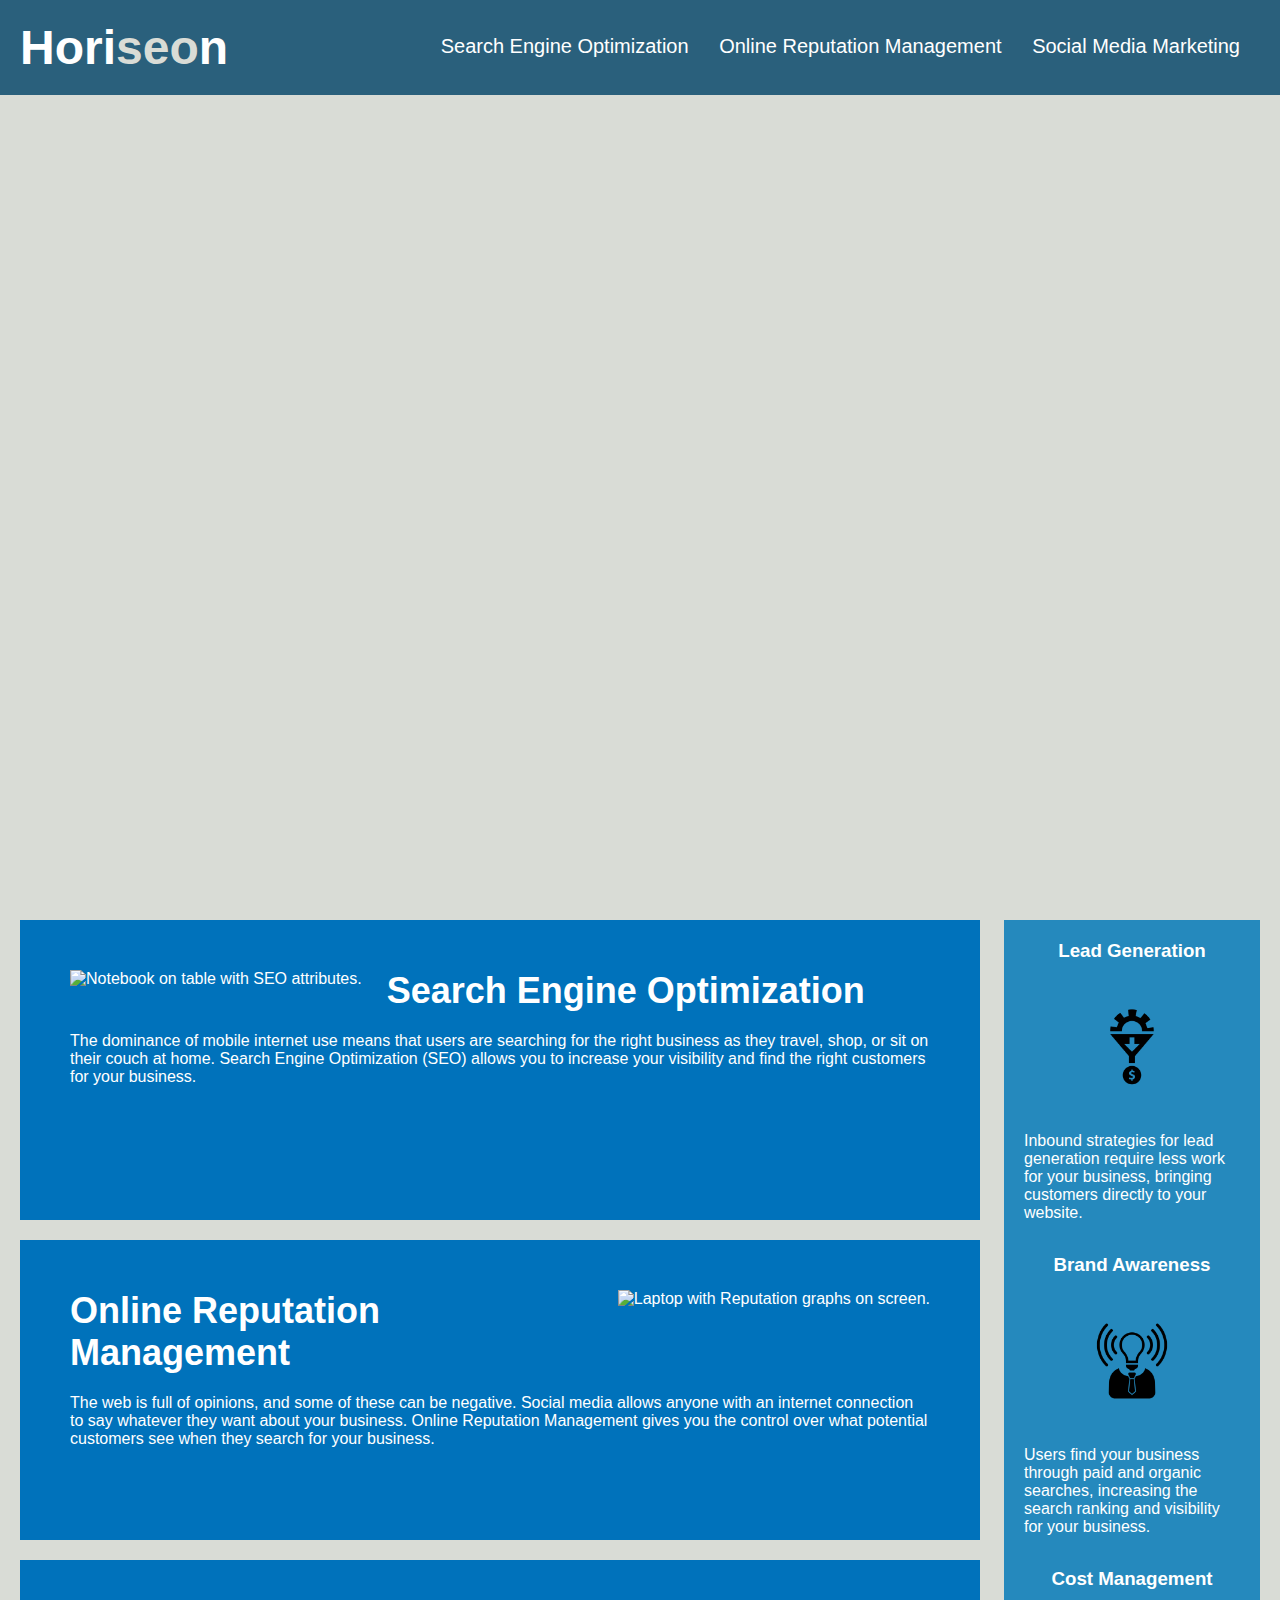
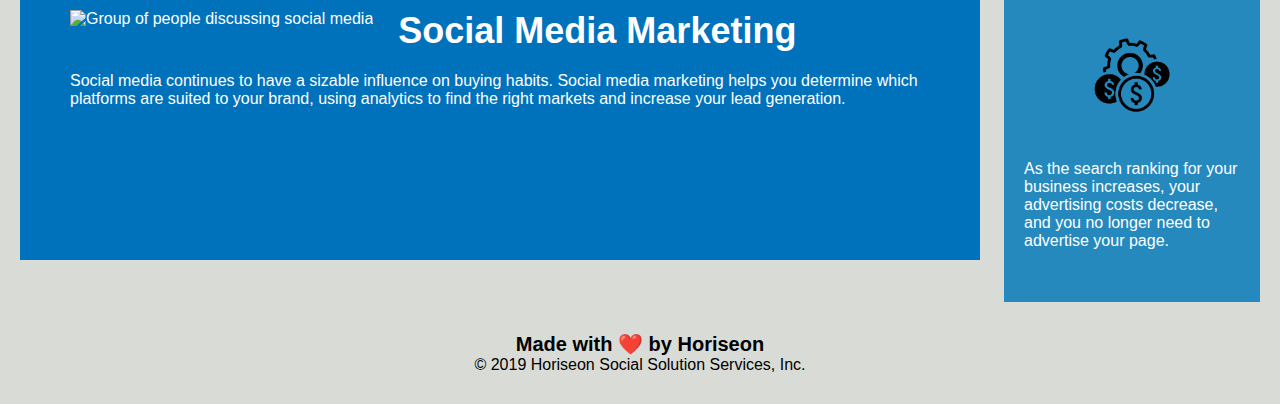
==== index.html @ b70f1ceb "test" ====
<!DOCTYPE html>
<html lang="en-us">

<head>
    <meta charset="UTF-8" />
    <link rel="stylesheet" href="./assets/css/style.css">
    <title>Welcome to Horiseon</title>
</head>

<body>
    <div class="header">
        <h1>Hori<span class="seo">seo</span>n</h1>
        <div>
            <ul>
                <li>
                    <a href="#search-engine-optimization">Search Engine Optimization</a>
                </li>
                <li>
                    <a href="#online-reputation-management">Online Reputation Management</a>
                </li>
                <li>
                    <a href="#social-media-marketing">Social Media Marketing</a>
                </li>
            </ul>
        </div>
    </div>
    <div class="hero"></div>
    <div class="content">
        <div class="search-engine-optimization">
            <img src="./assets/images/search-engine-optimization.jpg" class="float-left" alt="Notebook on table with SEO attributes." />
            <h2>Search Engine Optimization</h2>
            <p>
                The dominance of mobile internet use means that users are searching for the right business as they travel, shop, or sit on their couch at home. Search Engine Optimization (SEO) allows you to increase your visibility and find the right customers for your business.
            </p>
        </div>
        <div id="online-reputation-management" class="online-reputation-management">
            <img src="./assets/images/online-reputation-management.jpg" class="float-right" alt="Laptop with Reputation graphs on screen." />
            <h2>Online Reputation Management</h2>
            <p>
                The web is full of opinions, and some of these can be negative. Social media allows anyone with an internet connection to say whatever they want about your business. Online Reputation Management gives you the control over what potential customers see when they search for your business.
            </p>
        </div>
        <div id="social-media-marketing" class="social-media-marketing">
            <img src="./assets/images/social-media-marketing.jpg" class="float-left" alt="Group of people discussing social media" />
            <h2>Social Media Marketing</h2>
            <p>
                Social media continues to have a sizable influence on buying habits. Social media marketing helps you determine which platforms are suited to your brand, using analytics to find the right markets and increase your lead generation.
            </p>
        </div>
    </div>
    <div class="benefits">
        <div class="benefit-lead">
            <h3>Lead Generation</h3>
            <img src="./assets/images/lead-generation.png" alt="Gear turns into money"/>
            <p>
                Inbound strategies for lead generation require less work for your business, bringing customers directly to your website.
            </p>
        </div>
        <div class="benefit-brand">
            <h3>Brand Awareness</h3>
            <img src="./assets/images/brand-awareness.png" alt="Lightbulb thinking" />
            <p>
                Users find your business through paid and organic searches, increasing the search ranking and visibility for your business.
            </p>
        </div>
        <div class="benefit-cost">
            <h3>Cost Management</h3>
            <img src="./assets/images/cost-management.png" alt="Gear with money"></img>
            <p>
                As the search ranking for your business increases, your advertising costs decrease, and you no longer need to advertise your page.
            </p>
        </div>
    </div>
    <div class="footer">
        <h2>Made with ❤️️ by Horiseon</h2>
        <p>
            &copy; 2019 Horiseon Social Solution Services, Inc.
        </p>
    </div>
</body>

</html>
---- assets/css/style.css ----
* {
    box-sizing: border-box;
    padding: 0;
    margin: 0;
}

body {
    background-color: #d9dcd6;
}

.header {
    padding: 20px;
    font-family: 'Trebuchet MS', 'Lucida Sans Unicode', 'Lucida Grande', 'Lucida Sans', Arial, sans-serif;
    background-color: #2a607c;
    color: #ffffff;
}

.header h1 {
    display: inline-block;
    font-size: 48px;
}

.header h1 .seo {
    color: #d9dcd6;
}

.header div {
    padding-top: 15px;
    margin-right: 20px;
    float: right;
    font-family: 'Gill Sans', 'Gill Sans MT', Calibri, 'Trebuchet MS', sans-serif;
    font-size: 20px;
}

.header div ul {
    list-style-type: none;
}

.header div ul li {
    display: inline-block;
    margin-left: 25px;
}

a {
    color: #ffffff;
    text-decoration: none;
}

p {
    font-size: 16px;
}

.hero {
    height: 800px;
    width: 100%;
    margin-bottom: 25px;
    background-image: url("../images/digital-marketing-meeting.jpg" );
    background-size: cover;
    background-position: center;
}

.float-left {
    float: left;
    margin-right: 25px;
}

.float-right {
    float: right;
    margin-left: 25px;
}

.content {
    width: 75%;
    display: inline-block;
    margin-left: 20px;
}

.benefits {
    margin-right: 20px;
    padding: 20px;
    clear: both;
    float: right;
    width: 20%;
    height: 100%;
    font-family: 'Gill Sans', 'Gill Sans MT', Calibri, 'Trebuchet MS', sans-serif;
    background-color: #2589bd;
}

.benefit-lead {
    margin-bottom: 32px;
    color: #ffffff;
}

.benefit-brand {
    margin-bottom: 32px;
    color: #ffffff;
}

.benefit-cost {
    margin-bottom: 32px;
    color: #ffffff;
}


.benefit-lead img {
    display: block;
    margin: 10px auto;
    max-width: 150px;
}

.benefit-brand img {
    display: block;
    margin: 10px auto;
    max-width: 150px;
}

.benefit-cost img {
    display: block;
    margin: 10px auto;
    max-width: 150px;
}

.benefit-lead h3 {
    margin-bottom: 10px;
    text-align: center;
}

.benefit-brand h3 {
    margin-bottom: 10px;
    text-align: center;
}

.benefit-cost h3 {
    margin-bottom: 10px;
    text-align: center;
}

.search-engine-optimization {
    margin-bottom: 20px;
    padding: 50px;
    height: 300px;
    font-family: 'Gill Sans', 'Gill Sans MT', Calibri, 'Trebuchet MS', sans-serif;
    background-color: #0072bb;
    color: #ffffff;
}

.online-reputation-management {
    margin-bottom: 20px;
    padding: 50px;
    height: 300px;
    font-family: 'Gill Sans', 'Gill Sans MT', Calibri, 'Trebuchet MS', sans-serif;
    background-color: #0072bb;
    color: #ffffff;
}

.social-media-marketing {
    margin-bottom: 20px;
    padding: 50px;
    height: 300px;
    font-family: 'Gill Sans', 'Gill Sans MT', Calibri, 'Trebuchet MS', sans-serif;
    background-color: #0072bb;
    color: #ffffff;
}

.search-engine-optimization img {
    max-height: 200px;
}

.online-reputation-management img {
    max-height: 200px;
}

.social-media-marketing img {
    max-height: 200px;
}

.search-engine-optimization h2 {
    margin-bottom: 20px;
    font-size: 36px;
}

.online-reputation-management h2 {
    margin-bottom: 20px;
    font-size: 36px;
}

.social-media-marketing h2 {
    margin-bottom: 20px;
    font-size: 36px;
}

.footer {
    padding: 30px;
    clear: both;
    font-family: 'Trebuchet MS', 'Lucida Sans Unicode', 'Lucida Grande', 'Lucida Sans', Arial, sans-serif;
    text-align: center;
}

.footer h2 {
    font-size: 20px;
}
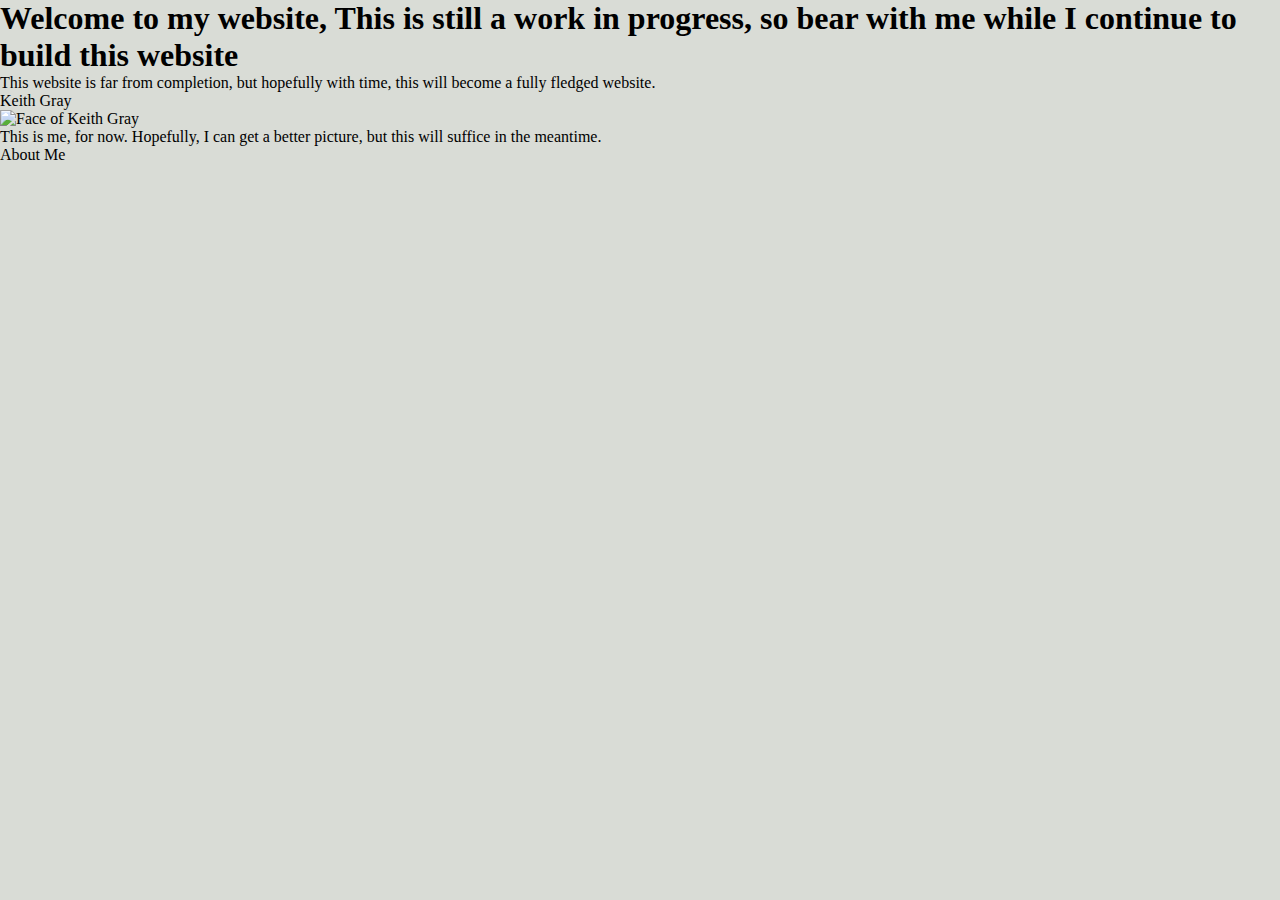
==== commit aed0f983: "initial commit" ====
--- a/index.html
+++ b/index.html
@@ -1,82 +1,50 @@
 <!DOCTYPE html>
-<html lang="en-us">
+<html lang="en">
 
 <head>
-    <meta charset="UTF-8" />
-    <link rel="stylesheet" href="./assets/css/style.css">
-    <title>Welcome to Horiseon</title>
+    <title>Keith Gray's site</title>
+    <meta charset="UTF-8" /> 
+    <meta name="viewpoint" content="width=device-width, initial-scale=1" />
+    <link rel="stylesheet" type="text/css" href="./assets/css/style.css" />
 </head>
 
+<style>
+    .body {
+        color:aqua;
+    }
+</style>
+
+
 <body>
-    <div class="header">
-        <h1>Hori<span class="seo">seo</span>n</h1>
-        <div>
-            <ul>
-                <li>
-                    <a href="#search-engine-optimization">Search Engine Optimization</a>
-                </li>
-                <li>
-                    <a href="#online-reputation-management">Online Reputation Management</a>
-                </li>
-                <li>
-                    <a href="#social-media-marketing">Social Media Marketing</a>
-                </li>
-            </ul>
-        </div>
+    <header>
+        <h1> Welcome to my website, This is still a work in progress, so bear with me while I continue to build this website</h1>
+        <p>
+            This website is far from completion, but hopefully with time, 
+            this will become a fully fledged website.
+        </p>
+    </header>
+
+<main>
+    <section class="card">
+        <header>Keith Gray</header>
+        <img src="C:\Users\Keith\Downloads\Keith Gray Selfie.jpg" alt="Face of Keith Gray"
+        width="150"
+        height="200" />
+        <p>
+            This is me, for now. Hopefully, I can get a better picture, 
+            but this will suffice in the meantime.
+        </p>
+    </section>
+    <section>
+        <header>About Me</header>
+        <a href=""
+    </section>
+
+</main>
     </div>
-    <div class="hero"></div>
-    <div class="content">
-        <div class="search-engine-optimization">
-            <img src="./assets/images/search-engine-optimization.jpg" class="float-left" alt="Notebook on table with SEO attributes." />
-            <h2>Search Engine Optimization</h2>
-            <p>
-                The dominance of mobile internet use means that users are searching for the right business as they travel, shop, or sit on their couch at home. Search Engine Optimization (SEO) allows you to increase your visibility and find the right customers for your business.
-            </p>
-        </div>
-        <div id="online-reputation-management" class="online-reputation-management">
-            <img src="./assets/images/online-reputation-management.jpg" class="float-right" alt="Laptop with Reputation graphs on screen." />
-            <h2>Online Reputation Management</h2>
-            <p>
-                The web is full of opinions, and some of these can be negative. Social media allows anyone with an internet connection to say whatever they want about your business. Online Reputation Management gives you the control over what potential customers see when they search for your business.
-            </p>
-        </div>
-        <div id="social-media-marketing" class="social-media-marketing">
-            <img src="./assets/images/social-media-marketing.jpg" class="float-left" alt="Group of people discussing social media" />
-            <h2>Social Media Marketing</h2>
-            <p>
-                Social media continues to have a sizable influence on buying habits. Social media marketing helps you determine which platforms are suited to your brand, using analytics to find the right markets and increase your lead generation.
-            </p>
-        </div>
-    </div>
-    <div class="benefits">
-        <div class="benefit-lead">
-            <h3>Lead Generation</h3>
-            <img src="./assets/images/lead-generation.png" alt="Gear turns into money"/>
-            <p>
-                Inbound strategies for lead generation require less work for your business, bringing customers directly to your website.
-            </p>
-        </div>
-        <div class="benefit-brand">
-            <h3>Brand Awareness</h3>
-            <img src="./assets/images/brand-awareness.png" alt="Lightbulb thinking" />
-            <p>
-                Users find your business through paid and organic searches, increasing the search ranking and visibility for your business.
-            </p>
-        </div>
-        <div class="benefit-cost">
-            <h3>Cost Management</h3>
-            <img src="./assets/images/cost-management.png" alt="Gear with money"></img>
-            <p>
-                As the search ranking for your business increases, your advertising costs decrease, and you no longer need to advertise your page.
-            </p>
-        </div>
-    </div>
-    <div class="footer">
-        <h2>Made with ❤️️ by Horiseon</h2>
-        <p>
-            &copy; 2019 Horiseon Social Solution Services, Inc.
-        </p>
-    </div>
+
+</div>
+
 </body>
 
-</html>
+</html>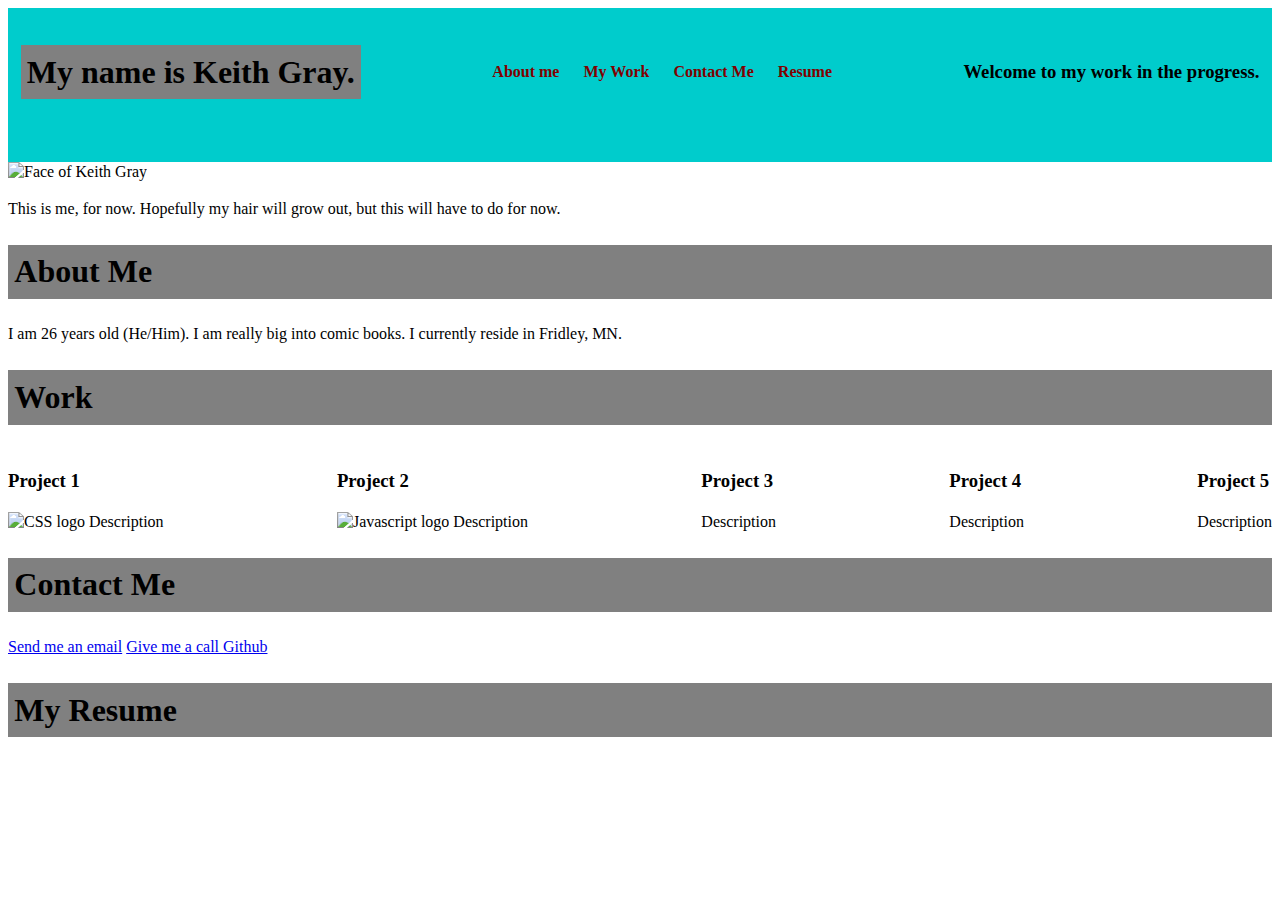
==== commit 51a7de32: "merge" ====
--- a/index.html
+++ b/index.html
@@ -1,50 +1,92 @@
 <!DOCTYPE html>
 <html lang="en">
+
 
 <head>
     <title>Keith Gray's site</title>
     <meta charset="UTF-8" /> 
     <meta name="viewpoint" content="width=device-width, initial-scale=1" />
-    <link rel="stylesheet" type="text/css" href="./assets/css/style.css" />
+    <link rel="stylesheet" type="text/css" href="Main Page Style.css" />
 </head>
-
-<style>
-    .body {
-        color:aqua;
-    }
-</style>
 
 
 <body>
     <header>
-        <h1> Welcome to my website, This is still a work in progress, so bear with me while I continue to build this website</h1>
-        <p>
-            This website is far from completion, but hopefully with time, 
-            this will become a fully fledged website.
-        </p>
+        <h1> My name is Keith Gray.</h1>
+        <nav>
+            <a href="#about"> About me </a>
+            <a href="#work"> My Work </a>
+            <a href="#contact me"> Contact Me</a>
+            <a href="#resume"> Resume</a>
+        </nav>
+        <h3>Welcome to my work in the progress.</h3>
     </header>
 
 <main>
     <section class="card">
-        <header>Keith Gray</header>
+        <header></header>
         <img src="C:\Users\Keith\Downloads\Keith Gray Selfie.jpg" alt="Face of Keith Gray"
         width="150"
         height="200" />
         <p>
-            This is me, for now. Hopefully, I can get a better picture, 
-            but this will suffice in the meantime.
+            This is me, for now. Hopefully my hair will grow out, but this will have to do for now.
         </p>
     </section>
-    <section>
-        <header>About Me</header>
-        <a href=""
+    <section id="about">
+        <div>
+            <h1>About Me</h1>
+            <p>
+                I am 26 years old (He/Him). I am really big into comic books. I currently reside in Fridley, MN.
+            </p>
+        </div>
+
     </section>
-
+    <section id="work">
+        <h1>Work</h1>
+        <div class="container">
+        <div>
+            <h3>Project 1</h3>
+            <img src="C:\Users\Keith\Downloads\CSS logo.png" alt="CSS logo"
+            width="300"
+            height="300" />
+            <span>Description</span>
+        </div>
+        <div>
+            <h3>Project 2</h3>
+            <img src="C:\Users\Keith\Downloads\javascript_logo.png" alt="Javascript logo"
+             width="150"
+             height="150"/>
+            <span>Description</span>
+        </div>
+        <div>
+            <h3>Project 3</h3>
+            <span>Description</span>
+        </div>
+        <div>
+            <h3>Project 4</h3>
+            <span>Description</span>
+        </div>
+        <div>
+            <h3>Project 5</h3>
+            <span>Description</span>
+        </div>
+    </section>
+    <section id="contact me">
+            <h1>Contact Me</h1>
+            <div>
+                <a href = "mailto: actionboy6@duck.com">Send me an email</a>
+                <a href = "tel:+1612-367-6380"> Give me a call </a>
+                <a href = "https://github.com/actionboy6" target="_blank">Github</a>
+            </div>
+    </section>
+    <section id="resume">
+        <h1>My Resume</h1>
+        <span>
+            
+        </span>
+    </section>
 </main>
-    </div>
-
-</div>
 
 </body>
 
-</html>+</html>
--- a/Main Page Style.css
+++ b/Main Page Style.css
@@ -0,0 +1,61 @@
+:root {
+    --pale: #00CCCC;
+    --light: gray;
+    --navlink-color: maroon;
+    --dark: black;
+}
+
+body {
+    line-height: 1.3;
+}
+
+header {
+    background-color: var(--pale);
+    color: var(--dark);
+    display:flex;
+    flex-direction: row;
+    justify-content:space-between;
+    align-items: center;
+    padding: 1%;
+    
+}
+
+
+h1 {
+    background-color: var(--light);
+    color: var(--dark);
+    font-size: 200%;
+    display:flex;
+    flex-direction: row;
+    align-items: center;
+    padding: .5%;
+    margin: 2% 0
+
+}
+
+h2 {
+    margin: 2% 0;
+    font-size: 150%;
+}
+
+nav a {
+    background-color: unset;
+    color: var(--navlink-color);
+    font-weight: bold;
+    text-decoration: none;
+    padding: 5px 10px;
+}
+
+nav a:hover {
+    color: var(--light);
+}
+
+.container {
+    display:flex;
+    flex-wrap: wrap;
+    flex-direction:row;
+    justify-content: space-between;
+}
+
+
+
